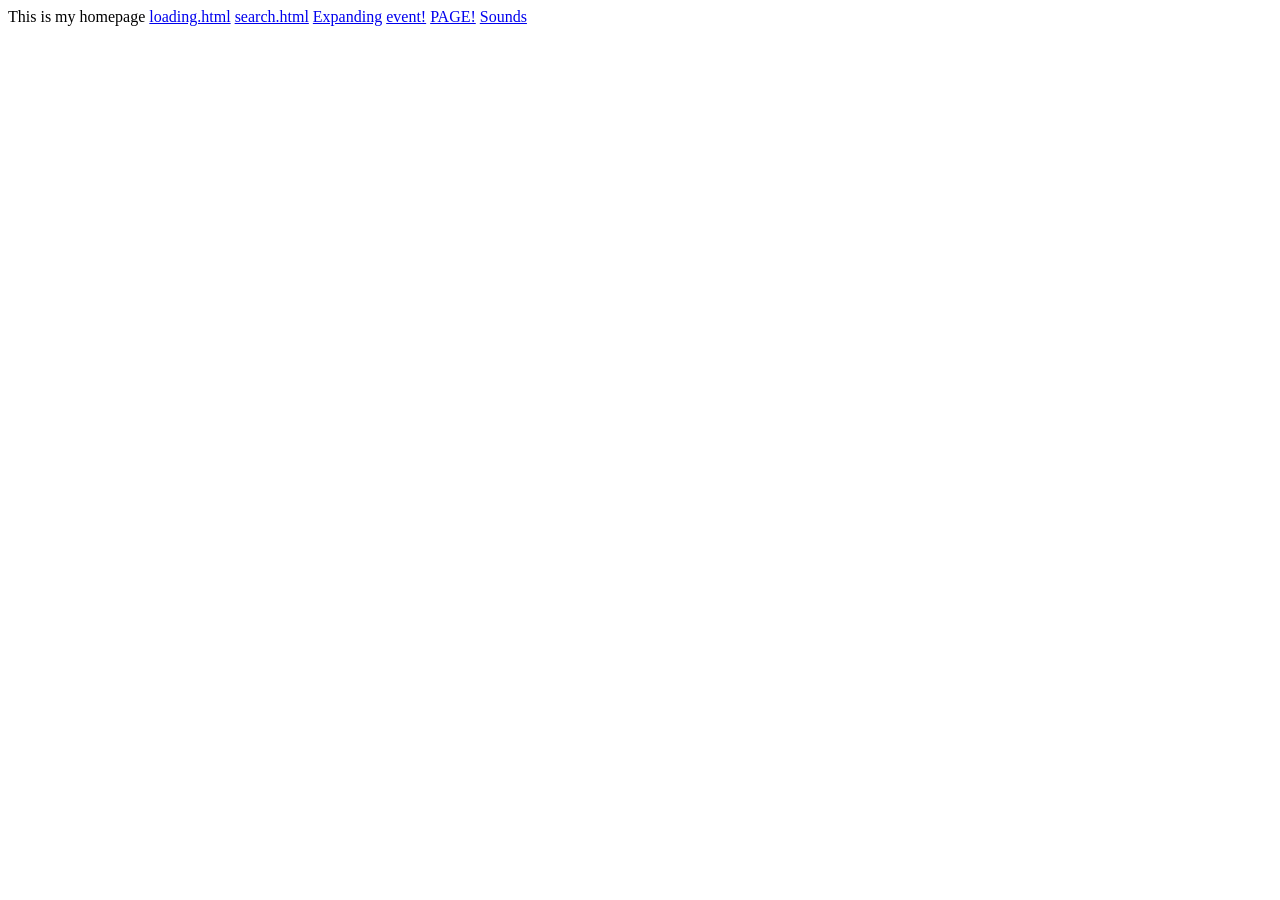
==== index.html @ ffc8a548 "Wed, Mar 11, 2026, 9:22 AM -07:00" ====
<!DOCTYPE html>
<html lang="en">
<head>
    <meta charset="UTF-8">
    <meta name="viewport" content="width=device-width, initial-scale=1.0">
    <title>Home Page</title>
    <link rel="stylesheet" href="style/index.css">
</head>
<body>
    This is my homepage
    <a href="loading.html">loading.html</a>
    <a href="search.html">search.html</a>
    <a href="expanding.html">Expanding</a>
    <a href="event.html">event!</a>
    <a href="page.html">PAGE!</a>
    <a href="sound.html">Sounds</a>
</body>
</html>
---- style/index.css ----
body {
    background: white;
}
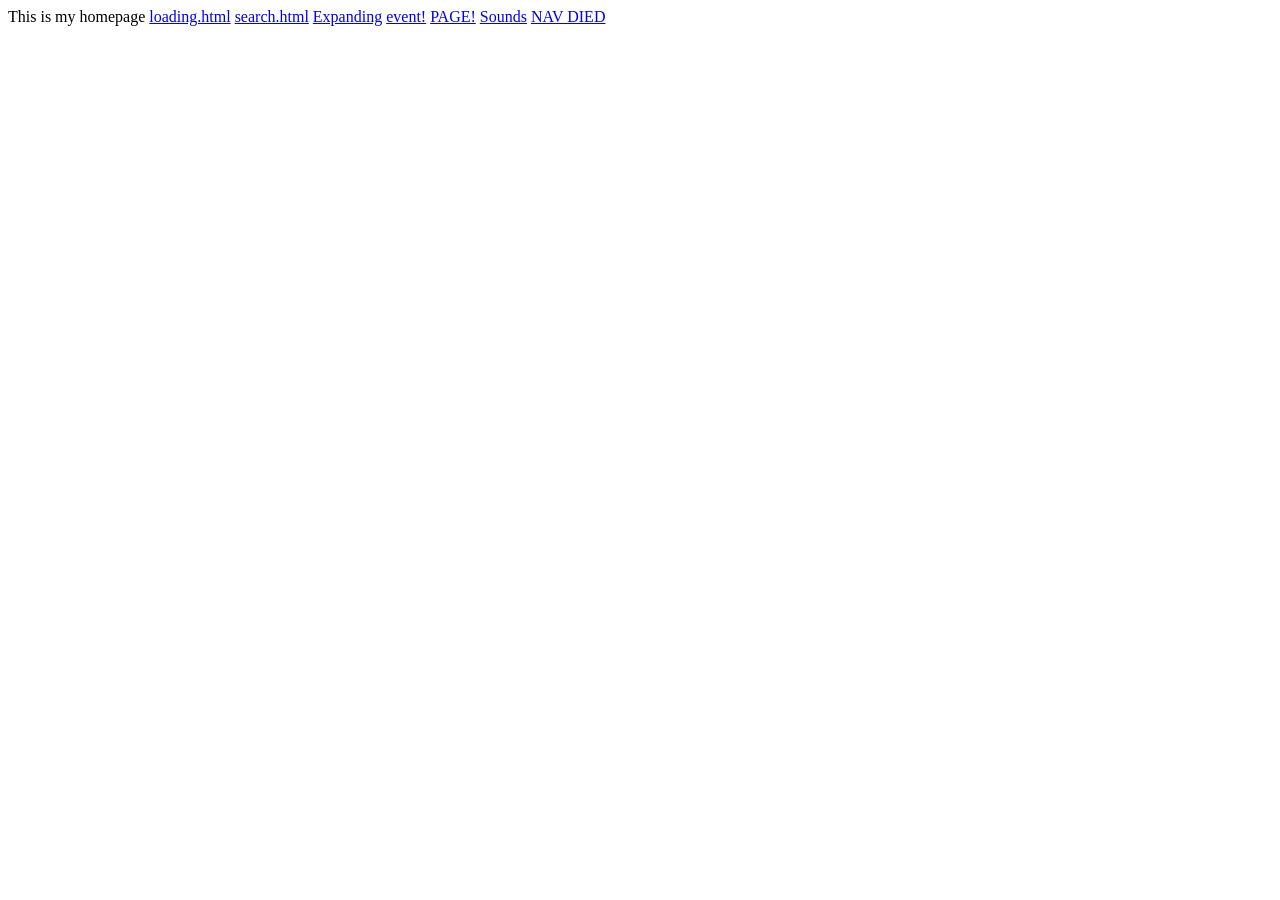
==== commit 30058f6f: "Wed, Mar 11, 2026, 10:27 AM -07:00" ====
--- a/index.html
+++ b/index.html
@@ -15,5 +15,6 @@
     <a href="event.html">event!</a>
     <a href="page.html">PAGE!</a>
     <a href="sound.html">Sounds</a>
+    <a href="nav.html">NAV DIED</a>
 </body>
 </html>
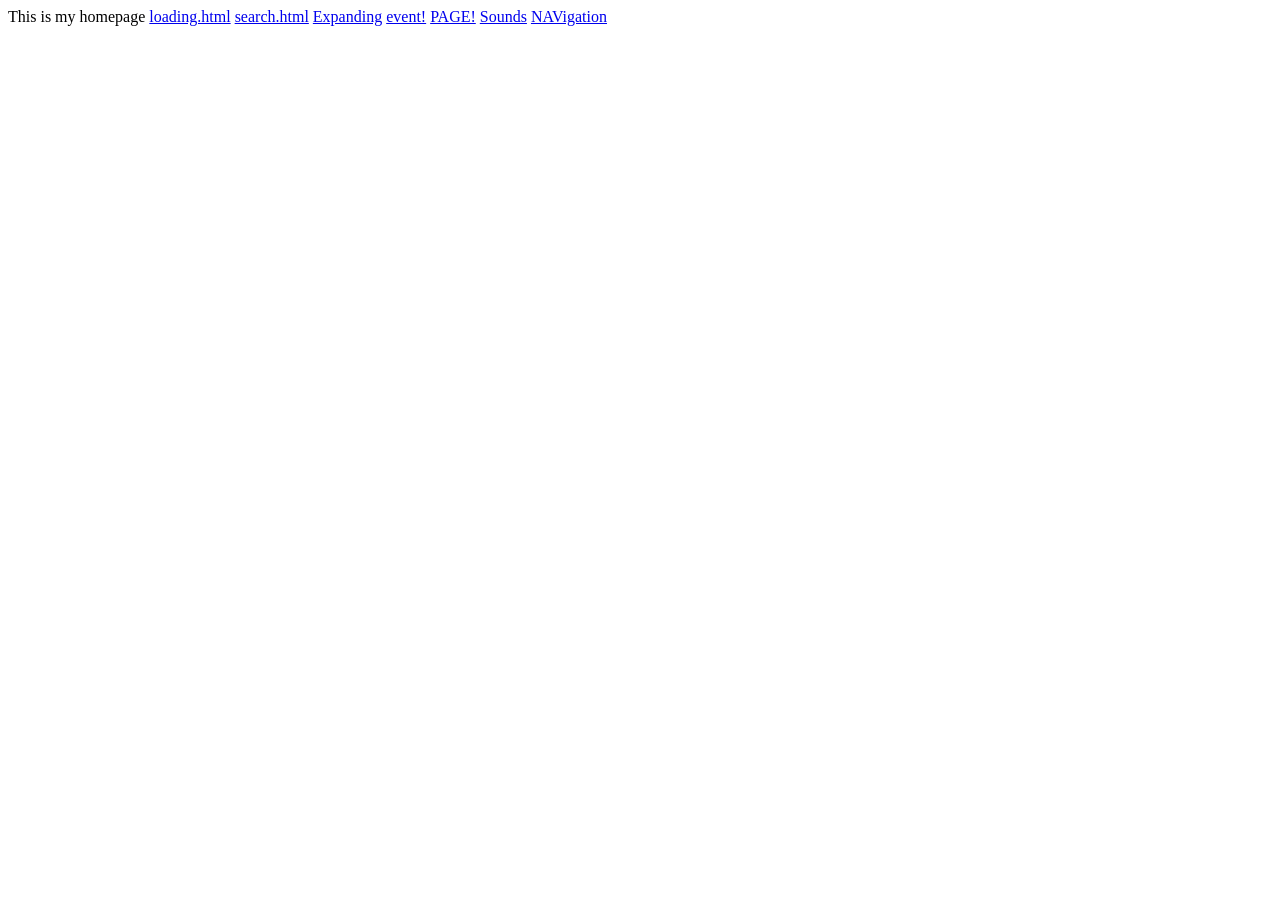
==== commit db3475fb: "grrrrr" ====
--- a/index.html
+++ b/index.html
@@ -15,6 +15,6 @@
     <a href="event.html">event!</a>
     <a href="page.html">PAGE!</a>
     <a href="sound.html">Sounds</a>
-    <a href="nav.html">NAV DIED</a>
+    <a href="nav.html">NAVigation</a>
 </body>
 </html>
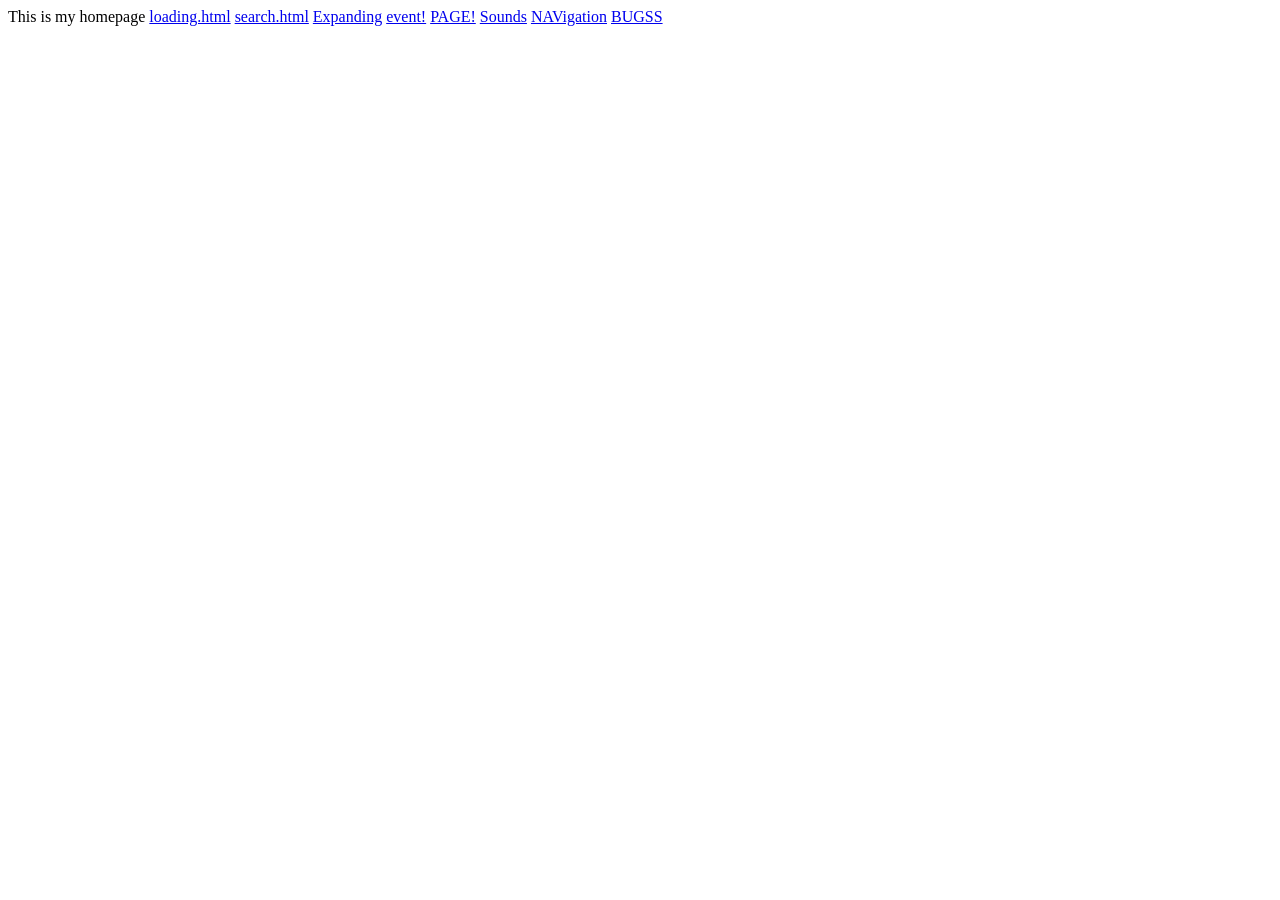
==== commit 708051bb: "insect" ====
--- a/index.html
+++ b/index.html
@@ -16,5 +16,6 @@
     <a href="page.html">PAGE!</a>
     <a href="sound.html">Sounds</a>
     <a href="nav.html">NAVigation</a>
+    <a href="insect.html">BUGSS</a>
 </body>
 </html>
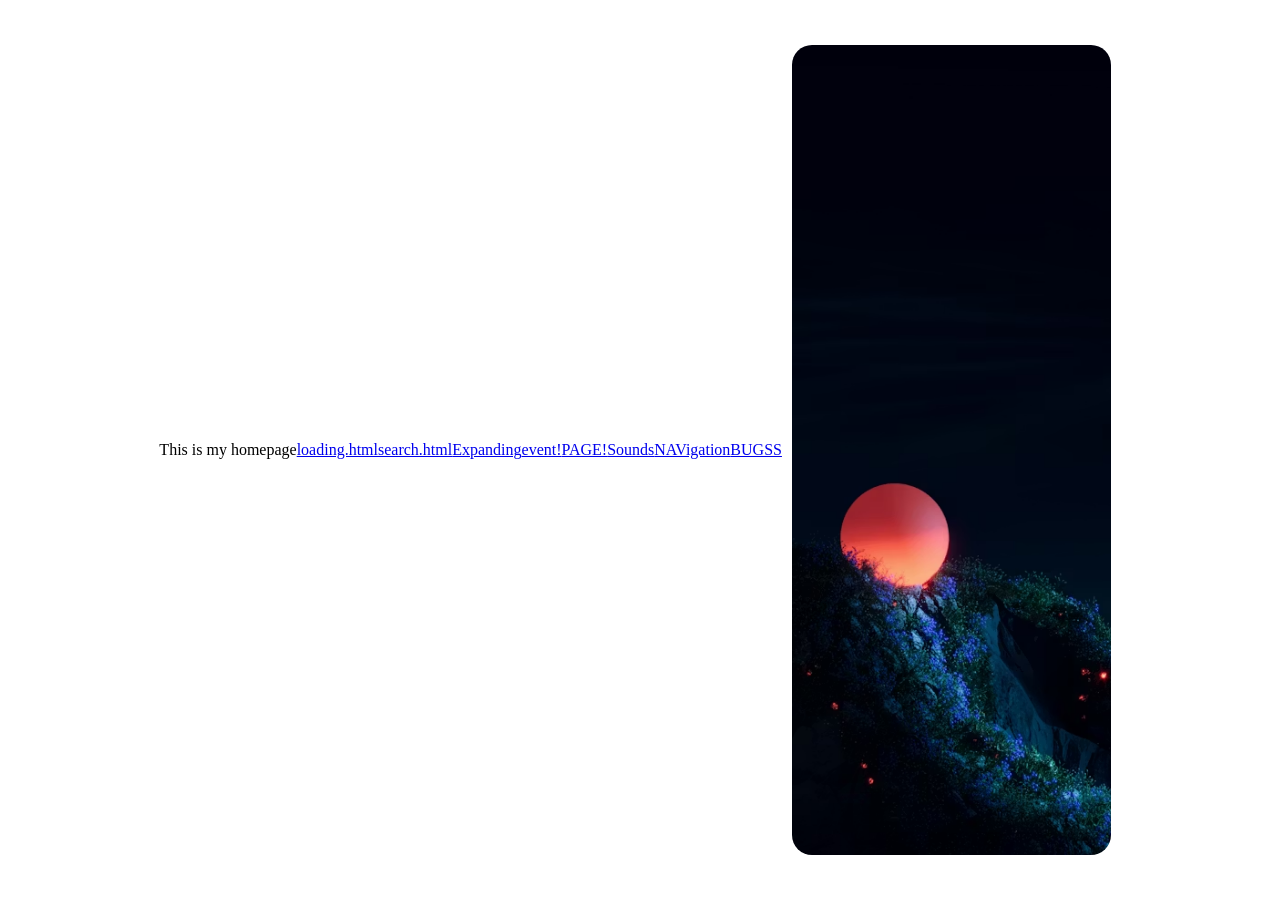
==== commit 2005ee22: "Wed, Mar 25, 2026, 10:09 AM -07:00" ====
--- a/index.html
+++ b/index.html
@@ -17,5 +17,6 @@
     <a href="sound.html">Sounds</a>
     <a href="nav.html">NAVigation</a>
     <a href="insect.html">BUGSS</a>
+    <div class="panel" style="background-image: url('images/premium.avif')"></div>
 </body>
 </html>
--- a/style/index.css
+++ b/style/index.css
@@ -1,3 +1,48 @@
+* {
+    box-sizing: border-box;
+}
+
 body {
-    background: white;
+    height: 100vh;
+    display: flex;
+    justify-content: center;
+    align-items: center;
+    margin: 0;
 }
+
+.container {
+    display: flex;
+    width: 90vw;
+}
+
+.panel {
+    background-size: cover;
+    background-position: center;
+    background-repeat: no-repeat;
+    height: 90vh;
+    border-radius: 20px;
+    color: white;
+    cursor: pointer;
+    flex: 0.5;
+    margin: 10px;
+    position: relative;
+    transition: flex 1s ease-in;
+}
+
+.panel h3 {
+    position: absolute;
+    bottom: 20px;
+    left: 20px;
+    font-size: 24px;
+    margin: 0px;
+    opacity: 0;
+    transition: opacity 1s ease-in 0.5s;
+}
+
+.panel.active {
+    flex: 10;
+}
+
+.panel.active h3 {
+    opacity: 1;
+}
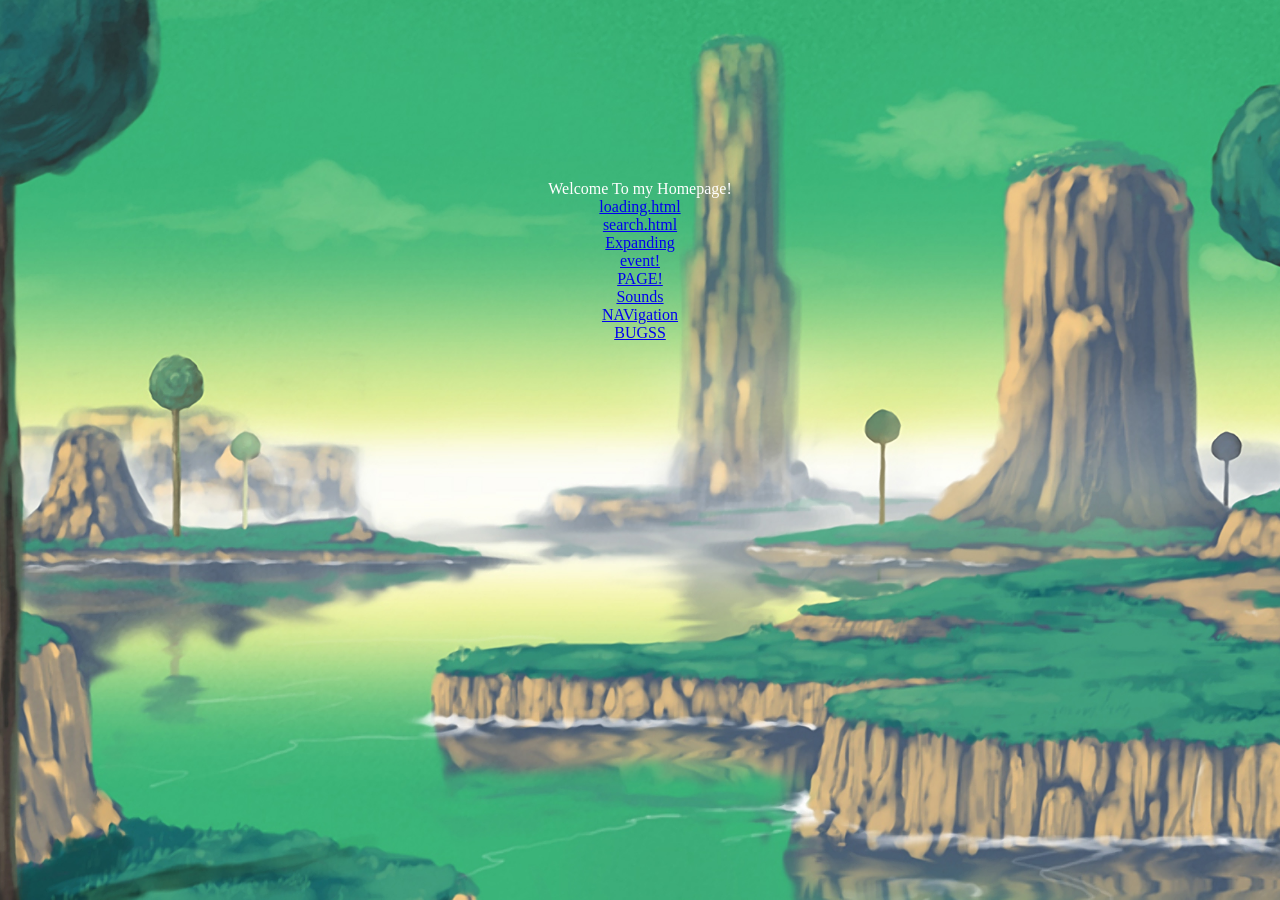
==== commit c08deb3f: "Wed, Apr 15, 2026, 9:02 AM -07:00" ====
--- a/index.html
+++ b/index.html
@@ -1,4 +1,3 @@
-
 <!DOCTYPE html>
 <html lang="en">
 <head>
@@ -8,7 +7,7 @@
     <link rel="stylesheet" href="style/index.css">
 </head>
 <body>
-    This is my homepage
+    Welcome To my Homepage!
     <a href="loading.html">loading.html</a>
     <a href="search.html">search.html</a>
     <a href="expanding.html">Expanding</a>
--- a/style/index.css
+++ b/style/index.css
@@ -8,6 +8,12 @@
     justify-content: center;
     align-items: center;
     margin: 0;
+    background-image: url('../images/dbz.jpg');
+    background-size: cover;
+    background-position: center;
+    background-repeat: no-repeat;
+    flex-direction: column;
+    color: white;
 }
 
 .container {
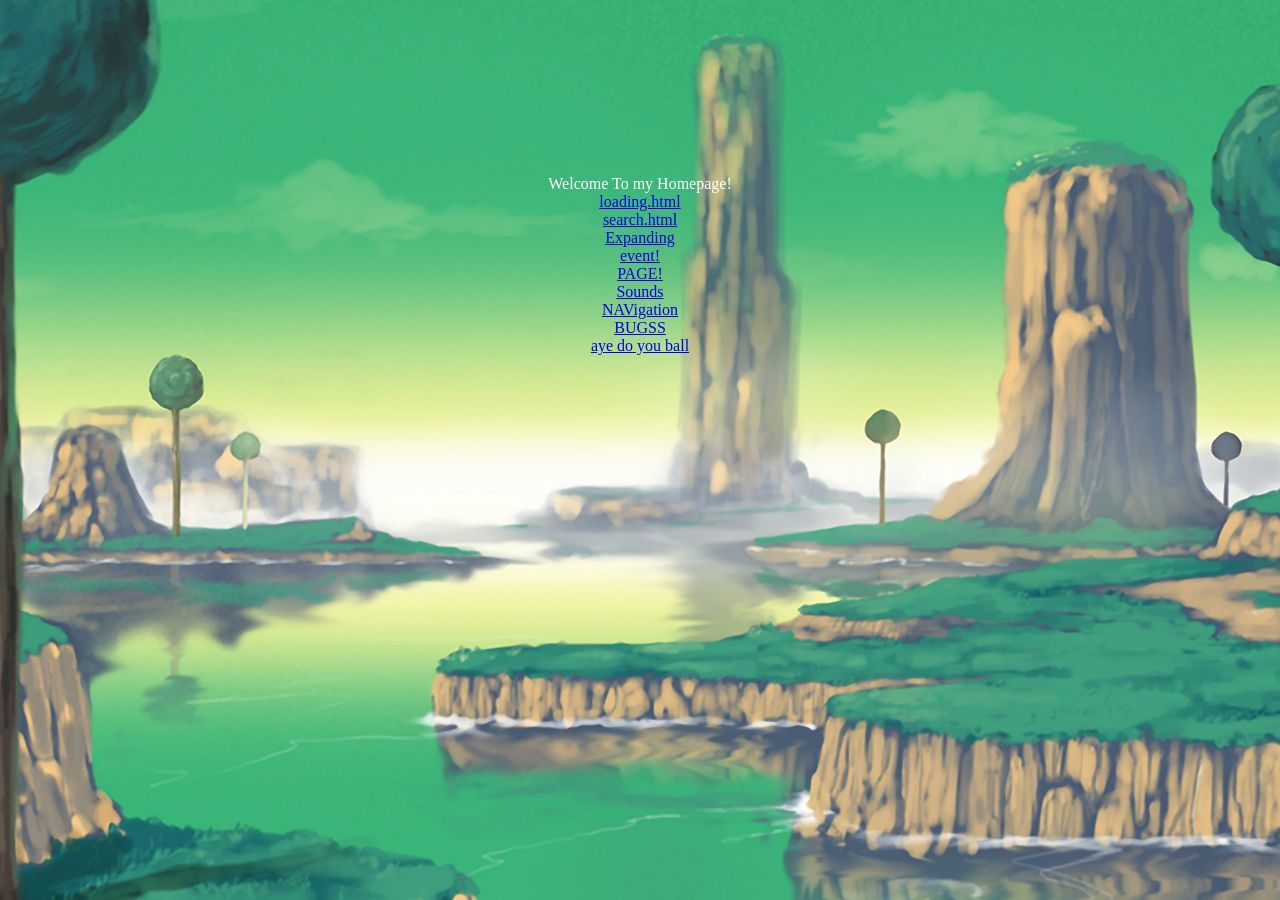
==== commit 20174dc2: "Fri, Apr 17, 2026, 9:48 AM -07:00" ====
--- a/index.html
+++ b/index.html
@@ -16,6 +16,7 @@
     <a href="sound.html">Sounds</a>
     <a href="nav.html">NAVigation</a>
     <a href="insect.html">BUGSS</a>
+    <a href="ball.html">aye do you ball</a>
     <div class="panel" style="background-image: url('images/premium.avif')"></div>
 </body>
 </html>
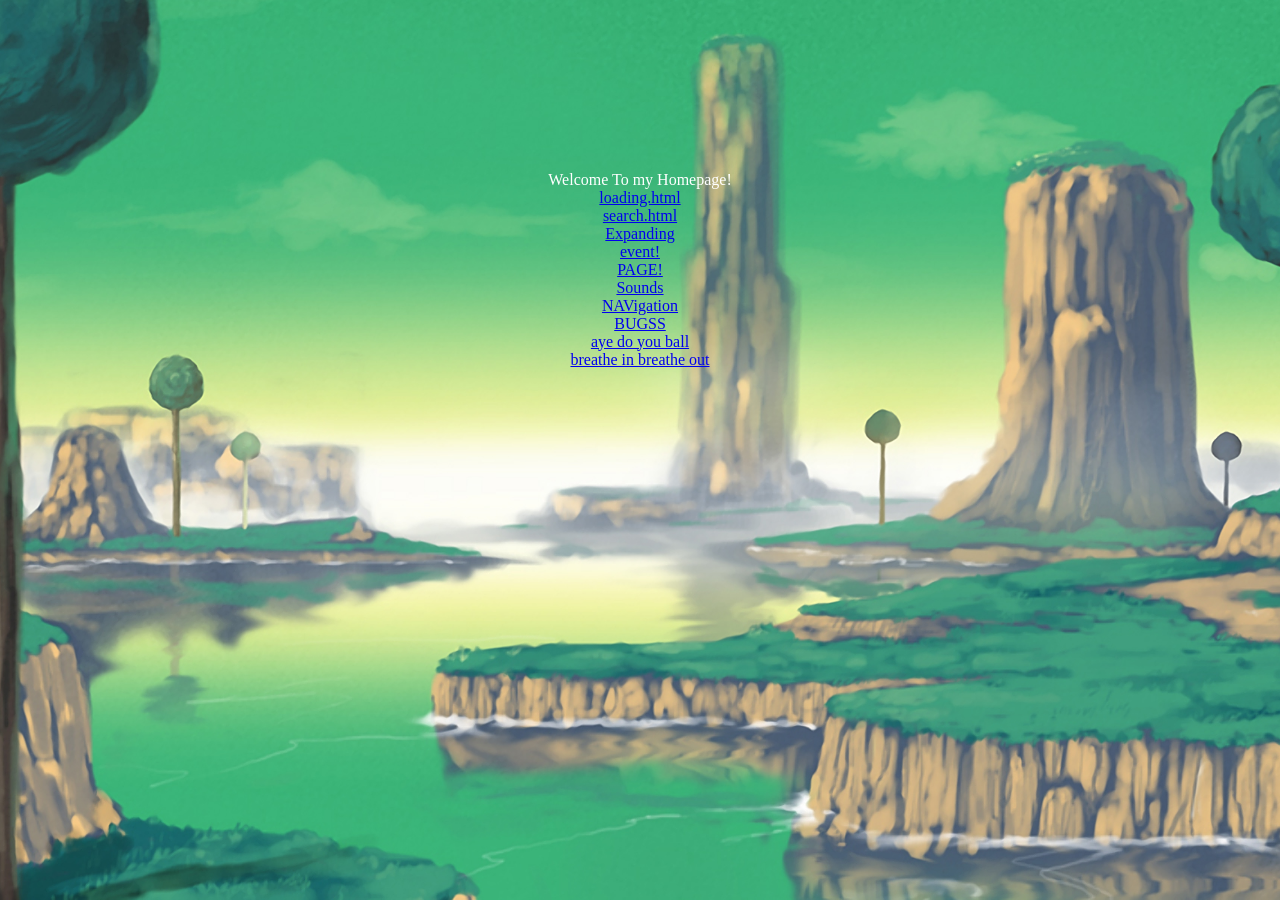
==== commit 37544bcb: "hellp" ====
--- a/index.html
+++ b/index.html
@@ -17,6 +17,9 @@
     <a href="nav.html">NAVigation</a>
     <a href="insect.html">BUGSS</a>
     <a href="ball.html">aye do you ball</a>
+
+    <a href="relax.html">breathe in breathe out
+    </a>
     <div class="panel" style="background-image: url('images/premium.avif')"></div>
 </body>
 </html>
